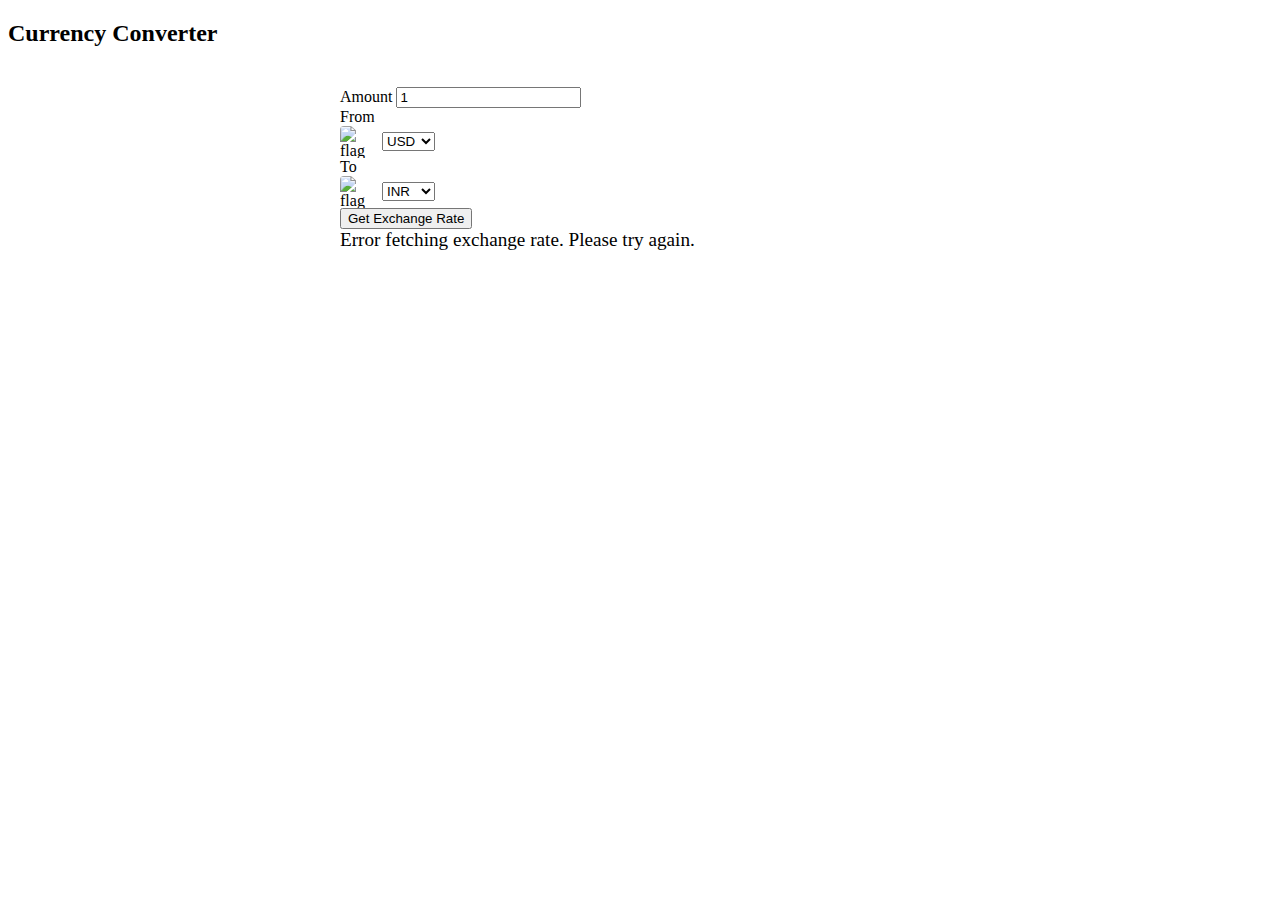
==== index.html @ 94a20540 "Agent query: Could you check if: 1) The flags change correctly when selecting different currencies, " ====
<!DOCTYPE html>
<html lang="en" data-bs-theme="dark">
<head>
    <meta charset="UTF-8">
    <meta name="viewport" content="width=device-width, initial-scale=1.0">
    <title>Currency Converter</title>
    <link href="https://cdn.replit.com/agent/bootstrap-agent-dark-theme.min.css" rel="stylesheet">
    <link rel="stylesheet" href="styles.css">
</head>
<body>
    <div class="container">
        <h2 class="text-center my-4">Currency Converter</h2>
        <form class="converter-form">
            <div class="amount mb-4">
                <label for="amount" class="form-label">Amount</label>
                <input type="number" id="amount" class="form-control" value="1" min="1">
            </div>

            <div class="row">
                <div class="col-md-6 mb-3">
                    <div class="dropdown from">
                        <label class="form-label">From</label>
                        <div class="select-container">
                            <img src="https://flagsapi.com/US/flat/64.png" alt="flag" class="flag-img">
                            <select name="from" class="form-select"></select>
                        </div>
                    </div>
                </div>

                <div class="col-md-6 mb-3">
                    <div class="dropdown to">
                        <label class="form-label">To</label>
                        <div class="select-container">
                            <img src="https://flagsapi.com/IN/flat/64.png" alt="flag" class="flag-img">
                            <select name="to" class="form-select"></select>
                        </div>
                    </div>
                </div>
            </div>

            <div class="text-center">
                <button type="submit" class="btn btn-primary">Get Exchange Rate</button>
            </div>

            <div class="mt-4">
                <div class="alert alert-info exchangerate text-center" role="alert">
                    Loading exchange rate...
                </div>
            </div>
        </form>
    </div>

    <script src="countries.js"></script>
    <script src="script.js"></script>
</body>
</html>
---- styles.css ----
.converter-form {
    max-width: 600px;
    margin: 0 auto;
    padding: 20px;
}

.select-container {
    display: flex;
    align-items: center;
    gap: 10px;
}

.flag-img {
    width: 32px;
    height: 32px;
    border-radius: 4px;
}

.exchangerate {
    font-size: 1.2rem;
    font-weight: 500;
}
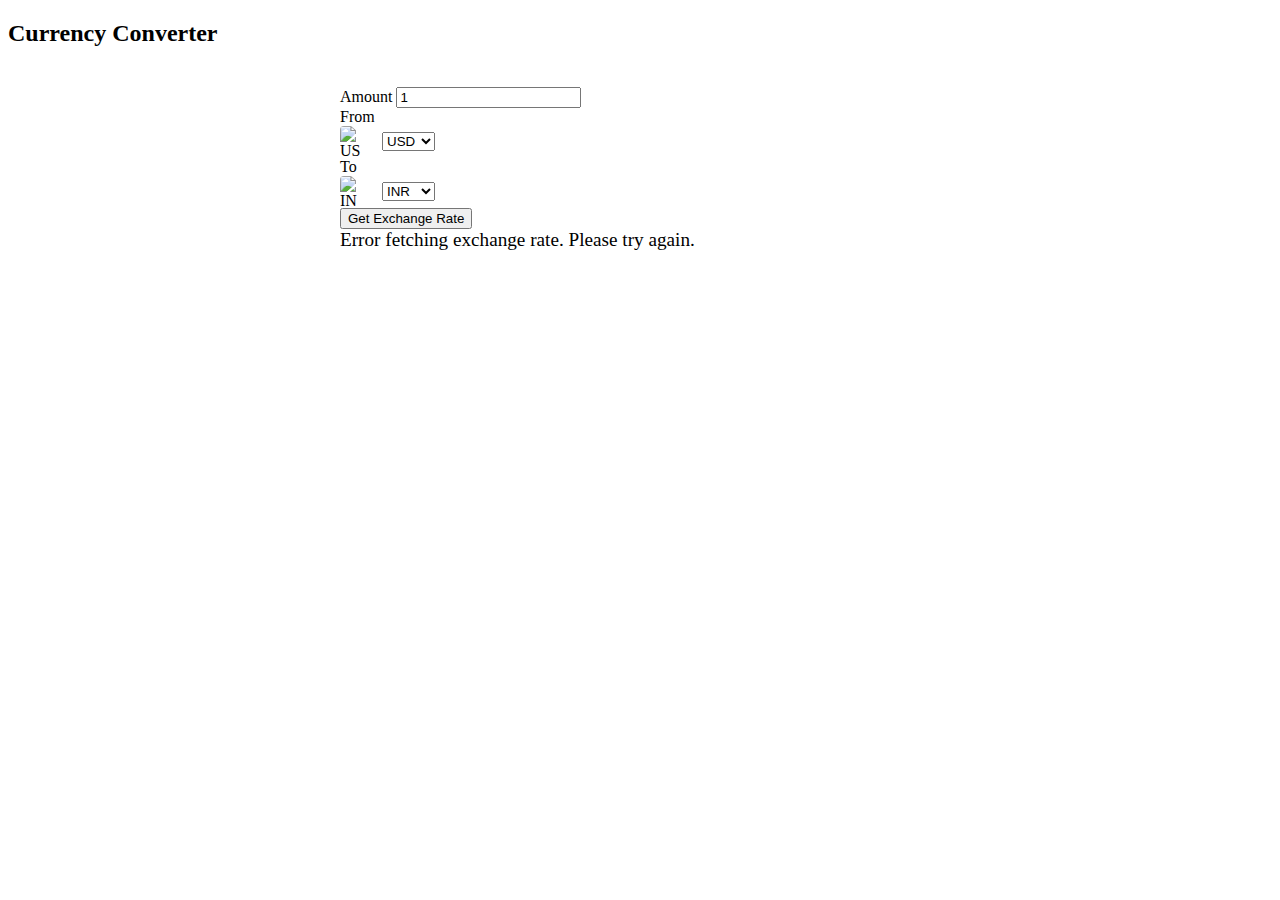
==== commit daa5cbe3: "Agent query: Could you please check if the country selection is now working correctly in both the 'f" ====
--- a/index.html
+++ b/index.html
@@ -21,7 +21,7 @@
                     <div class="dropdown from">
                         <label class="form-label">From</label>
                         <div class="select-container">
-                            <img src="https://flagsapi.com/US/flat/64.png" alt="flag" class="flag-img">
+                            <img src="https://flagsapi.com/US/flat/64.png" alt="US flag" class="flag-img">
                             <select name="from" class="form-select"></select>
                         </div>
                     </div>
@@ -31,7 +31,7 @@
                     <div class="dropdown to">
                         <label class="form-label">To</label>
                         <div class="select-container">
-                            <img src="https://flagsapi.com/IN/flat/64.png" alt="flag" class="flag-img">
+                            <img src="https://flagsapi.com/IN/flat/64.png" alt="IN flag" class="flag-img">
                             <select name="to" class="form-select"></select>
                         </div>
                     </div>
